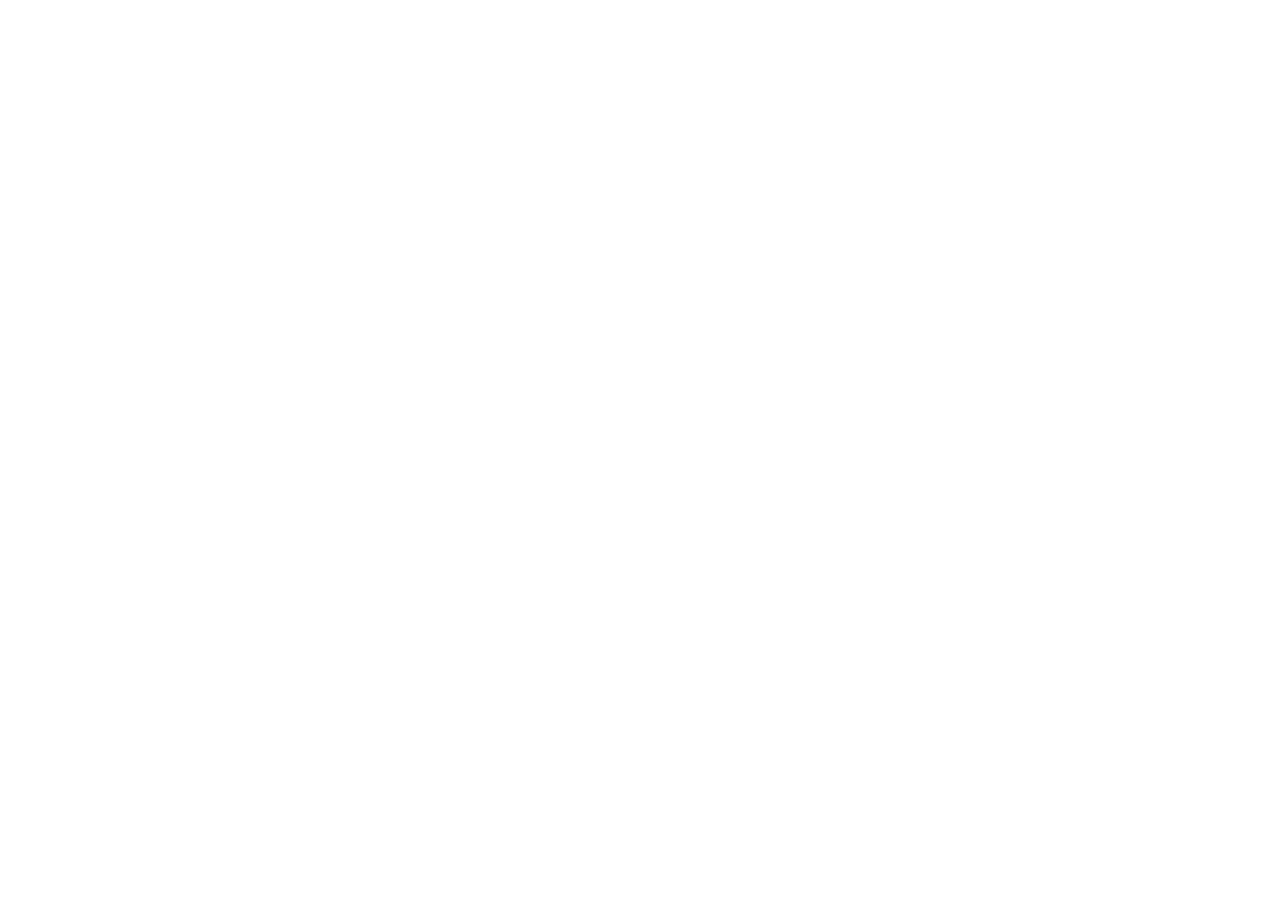
==== index.html @ 4590a9d9 "Deploying to gh-pages from @ PyskoMaxym/goit-js-hw-11@029c88ffc971b421e327a590fb844f966e316443 🚀" ====
<!DOCTYPE html>
<html lang="en">
  <head>
    <meta charset="UTF-8" />
    <link rel="icon" type="image/svg+xml" href="/favicon.svg" />
    <meta name="viewport" content="width=device-width, initial-scale=1.0" />
    <title>Vanilla App Template</title>
    <script type="module" crossorigin src="/goit-js-hw-11/index.js"></script>
    <link rel="stylesheet" crossorigin href="/goit-js-hw-11/assets/index-DvPDDfy5.css">
  </head>
  <body>
   

    <main>
   
    </main>


  </body>
</html>
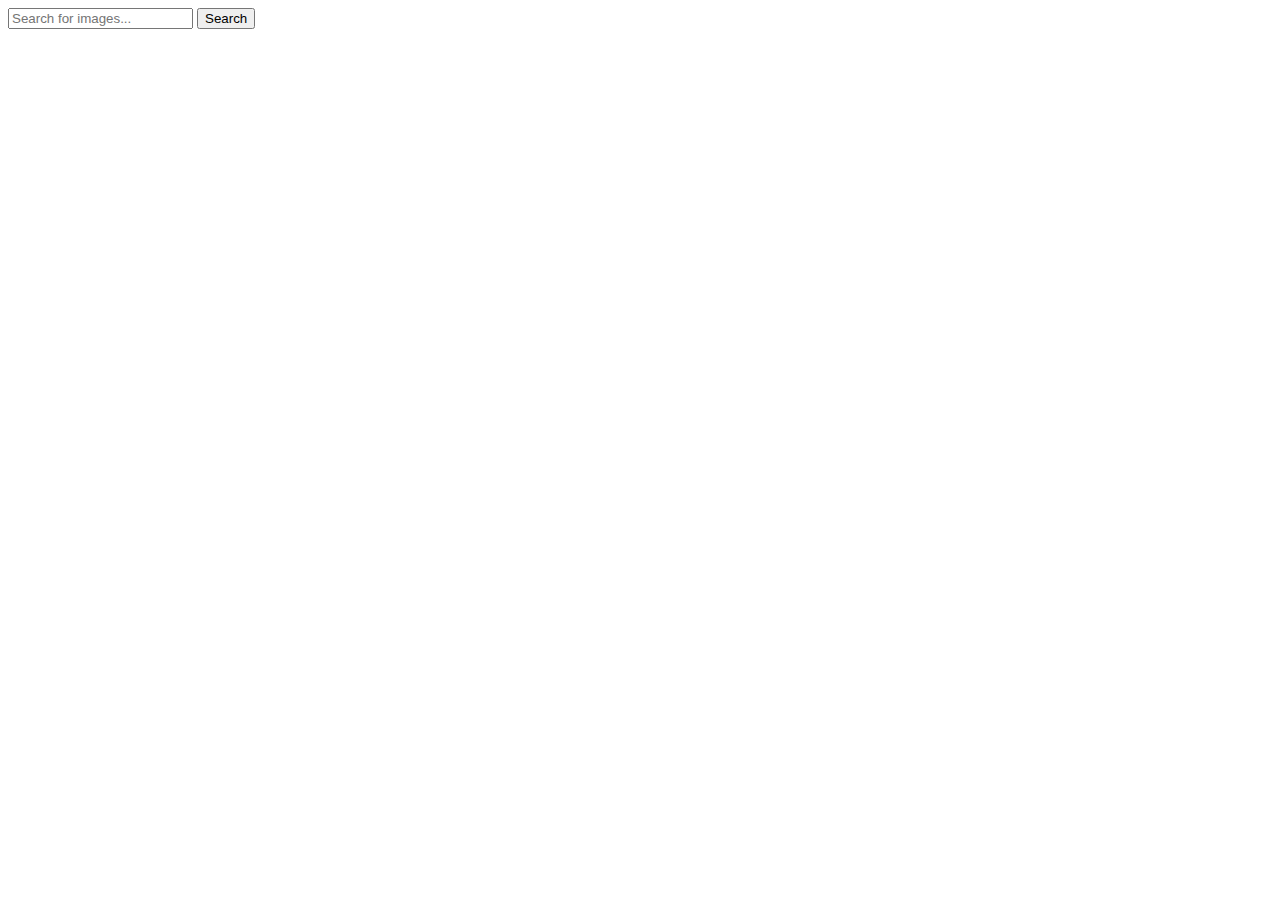
==== commit ac1d5919: "Deploying to gh-pages from @ PyskoMaxym/goit-js-hw-11@c01ab9dfd309c0b594af1b08f6937d9834891e28 🚀" ====
--- a/index.html
+++ b/index.html
@@ -4,15 +4,24 @@
     <meta charset="UTF-8" />
     <link rel="icon" type="image/svg+xml" href="/favicon.svg" />
     <meta name="viewport" content="width=device-width, initial-scale=1.0" />
-    <title>Vanilla App Template</title>
+    <title>Homework 11  </title>
+    <link href="https://fonts.googleapis.com/css2?family=Montserrat:ital,wght@0,100..900;1,100..900&display=swap" rel="stylesheet">
     <script type="module" crossorigin src="/goit-js-hw-11/index.js"></script>
-    <link rel="stylesheet" crossorigin href="/goit-js-hw-11/assets/index-DvPDDfy5.css">
+    <link rel="modulepreload" crossorigin href="/goit-js-hw-11/assets/vendor-5ObWk2rO.js">
+    <link rel="stylesheet" crossorigin href="/goit-js-hw-11/assets/vendor-DumFYO8Z.css">
+    <link rel="stylesheet" crossorigin href="/goit-js-hw-11/assets/index-BP1XljY_.css">
   </head>
   <body>
    
 
     <main>
-   
+      <form class="search-form">
+        <input class="input-search" type="text" placeholder="Search for images..." />
+        <button type="submit" class="search-btn">Search</button>
+      </form>
+
+      <div class="loader" style="display: none;">Loading...</div>
+      <div class="results-container"></div>
     </main>
 
 
